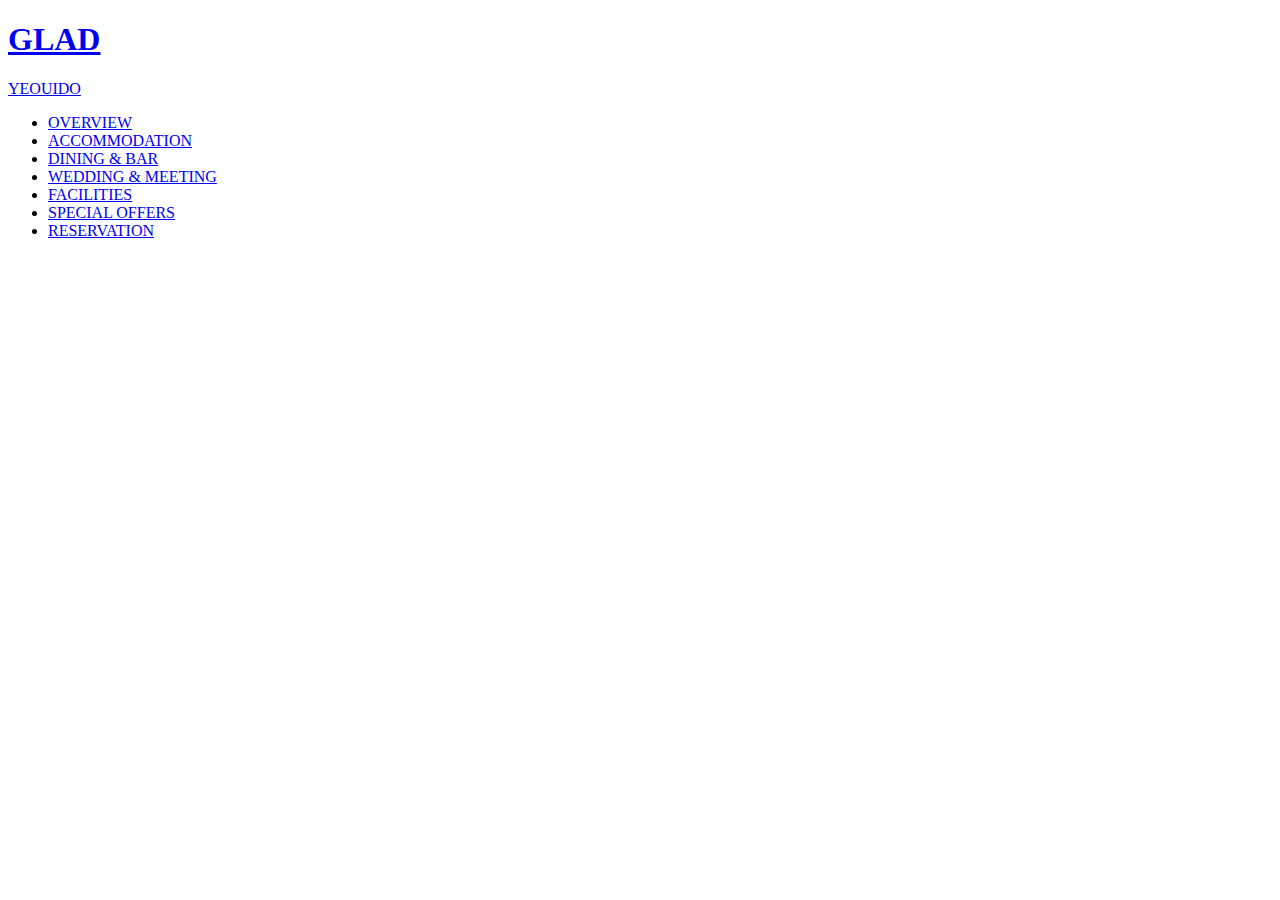
==== index.html @ a69c747f "[클론코딩] HTML+CSS 기업형 사이트 헤더" ====
<!DOCTYPE html>
<html lang="en">
<head>
    <meta charset="UTF-8">
    <meta http-equiv="X-UA-Compatible" content="IE=edge">
    <meta name="viewport" content="width=device-width, initial-scale=1.0">
    <link rel="stylesheet" href="[클론코딩] HTML+CSS 기업형 사이트 헤더.css">
    <title>Document</title>
</head>
<body>
    
    <header class="header">
        <div class="header__logo">
            <a href="#">
                <h1>GLAD</h1>
                <p>YEOUIDO</p>
            </a>
        </div>
        <div class="header__gnb">
            <ul>
                <li><a href="#">OVERVIEW</a></li>
                <li><a href="#">ACCOMMODATION</a></li>
                <li><a href="#">DINING & BAR</a></li>
                <li><a href="#">WEDDING & MEETING</a></li>
                <li><a href="#">FACILITIES</a></li>
                <li><a href="#">SPECIAL OFFERS</a></li>
                <li><a href="#">RESERVATION</a></li>
            </ul>
        </div>
    </header>

</body>
</html>
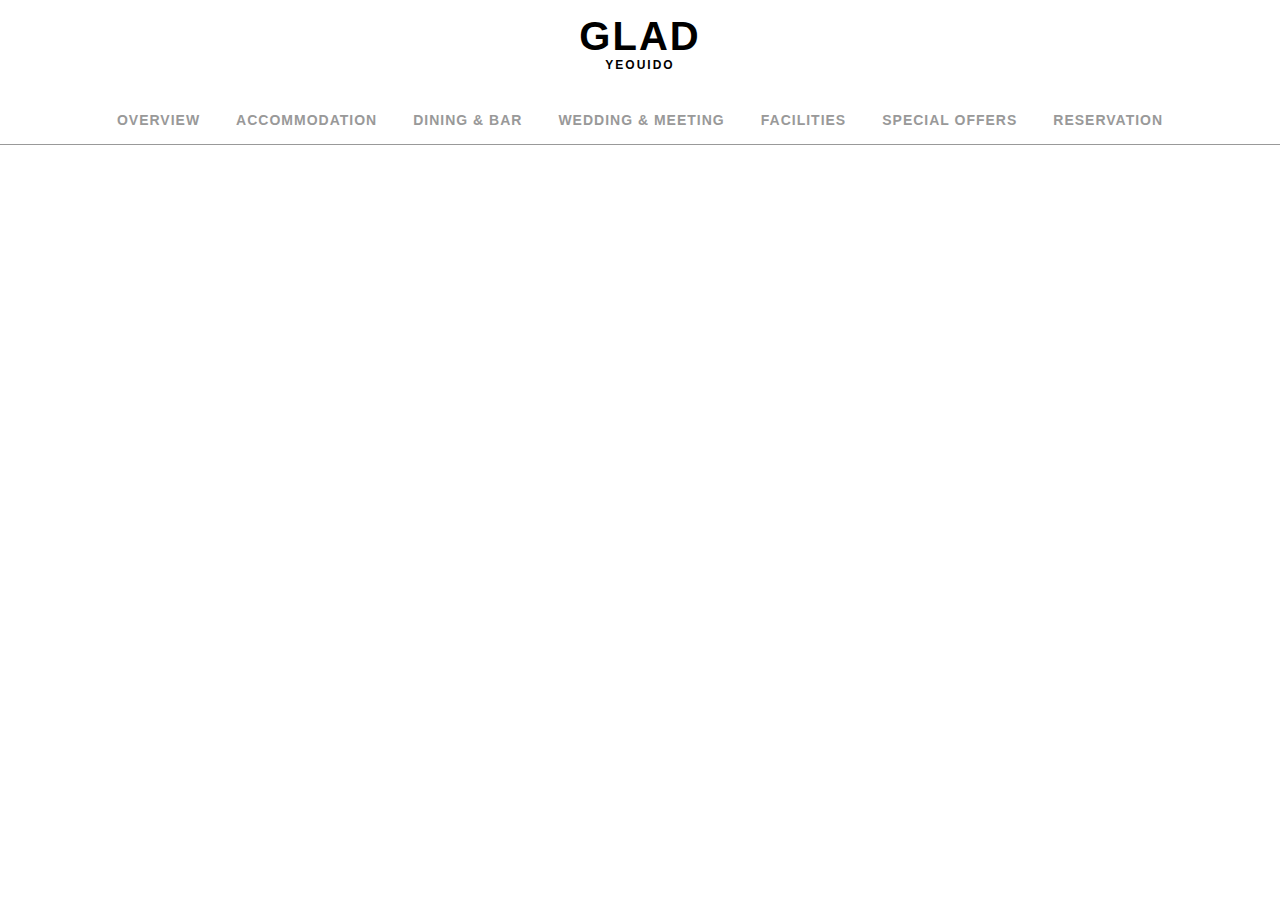
==== commit 62e835b0: "Add files via upload" ====
--- a/index.html
+++ b/index.html
@@ -4,7 +4,7 @@
     <meta charset="UTF-8">
     <meta http-equiv="X-UA-Compatible" content="IE=edge">
     <meta name="viewport" content="width=device-width, initial-scale=1.0">
-    <link rel="stylesheet" href="[클론코딩] HTML+CSS 기업형 사이트 헤더.css">
+    <link rel="stylesheet" href="style.CSS">
     <title>Document</title>
 </head>
 <body>
--- a/style.CSS
+++ b/style.CSS
@@ -0,0 +1,42 @@
+*{
+    margin: 0px;
+    padding: 0px;
+    list-style: none;
+    text-decoration: none;
+    color: black;
+}
+
+.header{
+    height: 145px;
+    text-align: center;
+    box-sizing: border-box;
+    border-bottom: 1px solid #999;
+}
+
+.header__logo h1{
+    font: bold 40px 'arial';
+    padding-top: 14px;
+    letter-spacing: 2px;
+}
+
+.header__logo p{
+    font: bold 12px 'arial';
+    letter-spacing: 2px;
+    margin-top: -1px;
+}
+
+.header__gnb ul{
+    margin-top: 39px;
+}
+
+.header__gnb ul li{
+    display: inline-block;
+}
+
+.header__gnb ul li a{
+    display: block;
+    font: bold 14px 'arial';
+    color: #999;
+    margin: 0px 16px;
+    letter-spacing: 1px;
+}